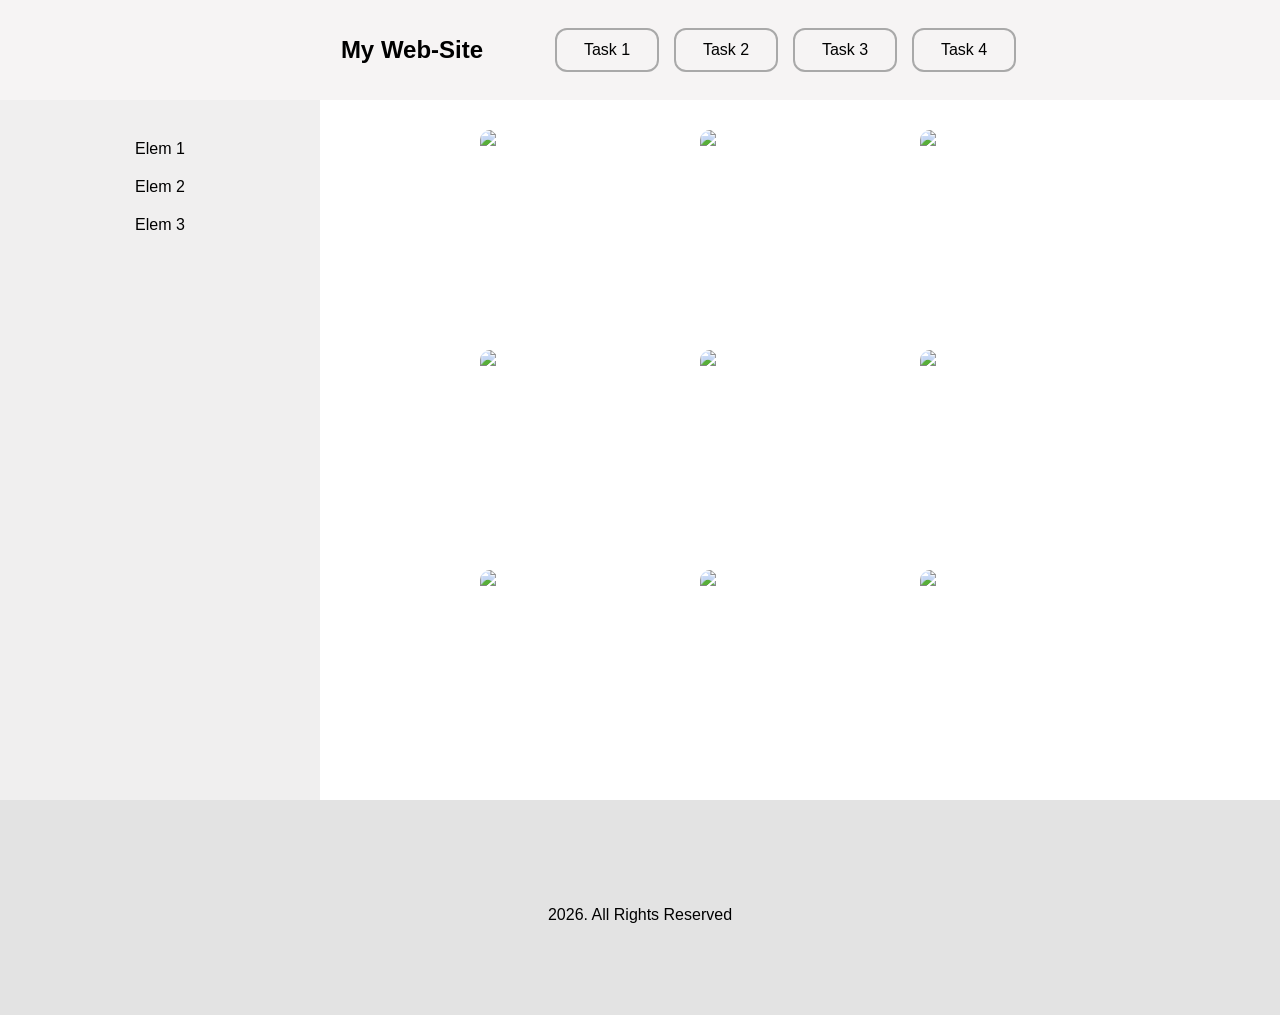
==== part2/index.html @ 4db38d45 "Part 2 finished" ====
<!DOCTYPE html>
<html lang="en">
<head>
    <meta charset="UTF-8">
    <meta name="viewport" content="width=device-width, initial-scale=1.0">
    <title>Web-Site Layout</title>
    <link rel="stylesheet" href="styles.css">
</head>
<body>
    <div class="container">
        <nav class="header">
            <h1 class="logo">
                My Web-Site
            </h1>
            <a href="https://mxx567.github.io/webtech1-assignment1/task1/index.html">Task 1</a>
            <a href="https://mxx567.github.io/webtech1-assignment1/index.html">Task 2</a>
            <a href="https://mxx567.github.io/webtech1-assignment1/task3/index.html">Task 3</a>
            <a href="https://mxx567.github.io/webtech1-assignment1/task4/index.html">Task 4</a>
        </nav>
        <div class="sidebar">
            <ul class="sidebarlist">
                <li>Elem 1</li>
                <li>Elem 2</li>
                <li>Elem 3</li>
            </ul>
        </div>
        <div class="content">
            <div class = "galimg">
                <img src = "https://picsum.photos/200/200"/>
                <div>
                    <p>Image by Lorem Picsum</p>
                </div>
            </div>
            <div class = "galimg">
                <img src = "https://picsum.photos/201/200"/>
                <div>
                    <p>Image by Lorem Picsum</p>
                </div>
            </div>
            <div class = "galimg">
                <img src = "https://picsum.photos/202/200"/>
                <div>
                    <p>Image by Lorem Picsum</p>
                </div>
            </div>
            <div class = "galimg">
                <img src = "https://picsum.photos/203/200"/>
                <div>
                    <p>Image by Lorem Picsum</p>
                </div>
            </div>
            <div class = "galimg">
                <img src = "https://picsum.photos/204/200"/>
                <div>
                    <p>Image by Lorem Picsum</p>
                </div>
            </div>
            <div class = "galimg">
                <img src = "https://picsum.photos/205/200"/>
                <div>
                    <p>Image by Lorem Picsum</p>
                </div>
            </div>
            <div class = "galimg">
                <img src = "https://picsum.photos/206/200"/>
                <div>
                    <p>Image by Lorem Picsum</p>
                </div>
            </div>
            <div class = "galimg">
                <img src = "https://picsum.photos/207/200"/>
                <div>
                    <p>Image by Lorem Picsum</p>
                </div>
            </div>
            <div class = "galimg">
                <img src = "https://picsum.photos/208/200"/>
                <div>
                    <p>Image by Lorem Picsum</p>
                </div>
            </div>
        </div>
        <div class="footer">
            <p>2026. All Rights Reserved</p>
        </div>
    </div>
    
</body>
</html>
---- part2/styles.css ----
* {
    margin: 0;
    padding: 0;
    font-family: Arial, sans-serif;
}

.header {
    grid-area: header;
    display: flex;
    flex-direction: row;
    justify-content: center;
    align-items: center;
    gap:15px;
    height: 100px;
    background-color: rgb(246, 244, 244);
    
}

.header a{
    display: flex;
    width: 100px;
    height: 40px;
    justify-content: center;
    align-items: center;
    text-decoration: none;
    border-radius: 12px;
    color: black;
    border: rgb(169, 169, 169) solid 2px;
}

.header a:hover{
    background-color: rgb(169, 169, 169);
    color: white;
}


.container{
    display: grid;
    grid-template-areas:
        "header header"
        "menu content"
        "footer footer";
    
    grid-template-columns: 25% 75%;
}



.logo {
    width: 256px;
    margin-left: 20px;
    text-align: center; 
    text-justify: center;
}

.sidebar {
    grid-area: menu;
    background-color: rgb(240, 239, 239);
    padding-top: 20px;
    text-align: center; 
}

.sidebarlist li {
    list-style: none;
    margin-top: 20px;
}

.content {
    grid-area: content;
    display: grid;
    padding: 30px;
    gap: 20px;
    grid-template-rows: 200px 200px 200px;
    grid-template-columns: auto auto auto;
    align-content: center;
    justify-content: center;
}

.galimg{
    position: relative;
    border-radius: 10px;
    width: 200px;
    height: 200px;
    justify-content: center;
    align-items: center;
    transition: 0.3s;
    overflow: hidden;
}

.galimg div{
    position: absolute;
    inset: 0;
    display: flex;
    justify-content: center;
    align-items: center;
    width: 200px;
    height: 200px;
    color: white;
    background-color: #0000003a;

    transform: translateY(100%);
    transition: 0.3s ease;
}

.galimg:hover div{
    transform: translateY(0%);
}

.galimg:hover{
    transform: translateY(-10px);
    box-shadow: 0 10px 20px rgba(0, 0, 0, 0.2);
}

.content h1, 
.content p {
    margin-left: 10px;
}

.footer {
    display: flex;
    align-items: center;
    justify-content: center;
    grid-area: footer;
    height: 200px;
    padding-top: 15px;
    background-color: rgb(227, 227, 227);
}

.navbar {
    background-color: #495c6f;
    text-align: center;
    padding-top: 15px;
    height: 40px;
}

.navbar a {
    display: inline-block; 
    color: #ffffff;
    text-decoration: none;
    margin-right: 15px;
    font-size: 16px;
    transition: 0.3s ease;
}

.navbar a:hover {
    background-color: #4a6683;
    color: #3498db;
}
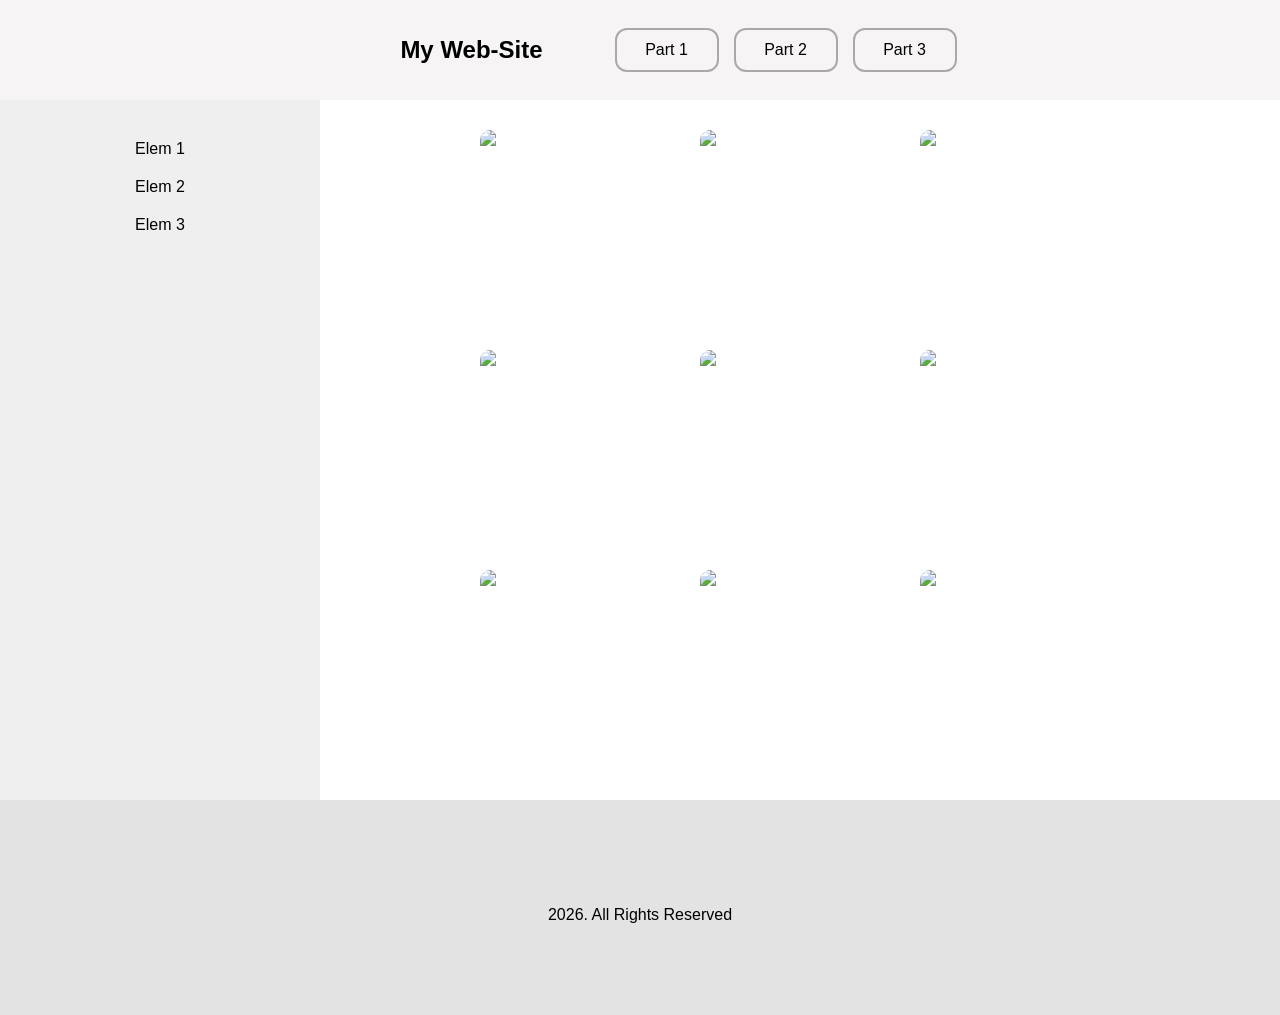
==== commit 4b96ee86: "Navbar changed" ====
--- a/part2/index.html
+++ b/part2/index.html
@@ -12,10 +12,9 @@
             <h1 class="logo">
                 My Web-Site
             </h1>
-            <a href="https://mxx567.github.io/webtech1-assignment1/task1/index.html">Task 1</a>
-            <a href="https://mxx567.github.io/webtech1-assignment1/index.html">Task 2</a>
-            <a href="https://mxx567.github.io/webtech1-assignment1/task3/index.html">Task 3</a>
-            <a href="https://mxx567.github.io/webtech1-assignment1/task4/index.html">Task 4</a>
+            <a href="https://mxx567.github.io/webtech1-assignment1/task1/index.html">Part 1</a>
+            <a href="https://mxx567.github.io/webtech1-assignment1/index.html">Part 2</a>
+            <a href="https://mxx567.github.io/webtech1-assignment1/task3/index.html">Part 3</a>
         </nav>
         <div class="sidebar">
             <ul class="sidebarlist">
